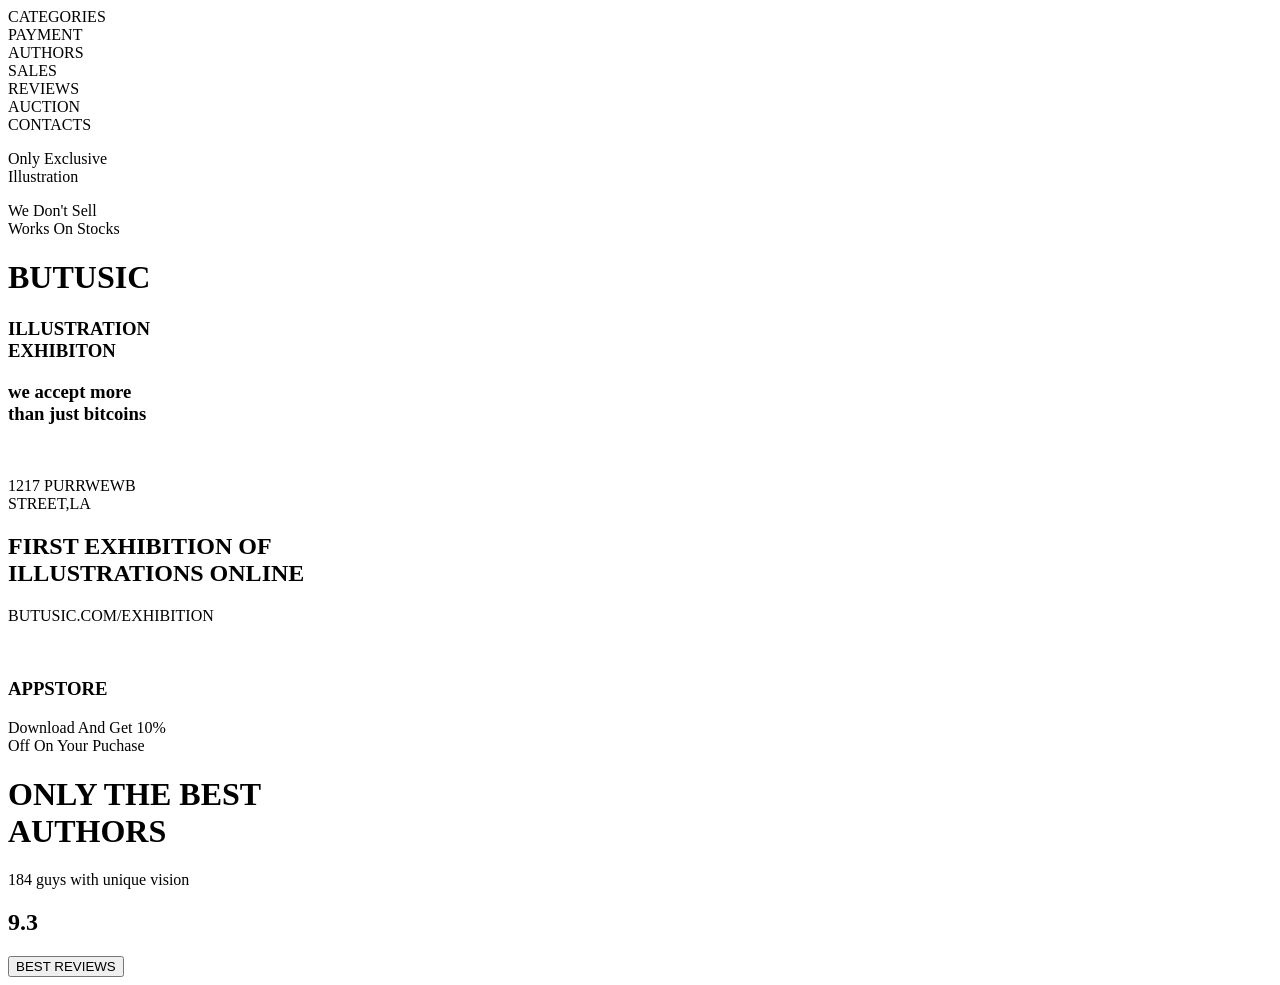
==== day 7/index.html @ a7243c7a "day7: Add day7 project files" ====
<!DOCTYPE html>
<html lang="en">
<head>
    <meta charset="UTF-8">
    <meta name="viewport" content="width=, initial-scale=1.0">
    <title>Document</title>
    <link rel="stylesheet" href="STYLE.CSS">
    <link rel="stylesheet" href="https://cdnjs.cloudflare.com/ajax/libs/font-awesome/7.0.1/css/all.min.css"
        integrity="sha512-2SwdPD6INVrV/lHTZbO2nodKhrnDdJK9/kg2XD1r9uGqPo1cUbujc+IYdlYdEErWNu69gVcYgdxlmVmzTWnetw=="
        crossorigin="anonymous" referrerpolicy="no-referrer" />
</head>
<body>
 <main>
   <div class="card1"></div>
    <div class="card2"></div>
     <div class="card3">
        <div class="menu">
            <div class="item"><i class="fa-solid  fa-layer-group"></i>
                CATEGORIES</div>
            <div class="item"><i class="fa-solid  fa-credit-card"></i>
                PAYMENT</div>
             <div class="item"><i class="fa-solid  fa-user"></i>
                AUTHORS</div>
              <div class="item"><i class="fa-solid  fa-chart-line"></i>
                SALES</div>
               <div class="item"><i class="fa-solid  fa-star"></i>
                REVIEWS</div>
                <div class="item"><i class="fa-solid  fa-gavel"></i>
                    AUCTION</div>
                <div class="line"></div>
                <div class="item"><i class="fa-solid  fa-envelope"></i>
                    CONTACTS</div>
        </div>
     </div>
      <div class="card4">
           <div class="left"><i class="fa-regular  fa-face-smile"></i>
              <p>Only Exclusive <br> Illustration</p>
           </div>
           <div class="linee"></div>
           <div class="right"><i class="fa-solid  fa-cube"></i>
            <p>We Don't Sell <br>Works On Stocks</p>
           </div>


      </div>
       <div class="card5"></div>



        <div class="card6">
            <div class="upper">

                <h1>BUTUSIC</h1>
                <h3>ILLUSTRATION <br>EXHIBITON</h3>
            </div>
            <div class="mid">
            </div>
            <div class="down">
                <div class="leftside">

                </div><i class="fa-brands  fa-bitcoin"></i>
                <h3>we accept more <br>than just bitcoins</h3>
            </div>
             <img src="https://encrypted-tbn0.gstatic.com/images?q=tbn:ANd9GcR7-x86h_Gr-ox3R95S6lvQp2OKbNqx7SKXjg&s" alt="">
        </div>
         <div class="card7">
             <div class="top">
               <i class="fa-solid  fa-map-location-dot"></i>
               <p>1217  PURRWEWB <br> STREET,LA</p>
             </div>
             <div class="bot">
                <h2>FIRST EXHIBITION OF <br> ILLUSTRATIONS ONLINE</h2>
                 <p>BUTUSIC.COM/EXHIBITION</p> 
            </div>

         </div>
          <div class="card8">
            <i class="fa-solid  fa-award"></i>
            <i class="fa-solid  fa-award"></i>
            <i class="fa-solid  fa-award"></i>
            <i class="fa-solid  fa-award"></i>
          </div>
           <div class="card9">
            <div class="lt"></div>
              <img src="https://pngimg.com/uploads/qr_code/qr_code_PNG5.png" alt="">
             <div class="text">
             <h3>APPSTORE</h3>
              <P>Download And Get 10% <br> Off On Your Puchase</P>
                </div> 
                <i class="fa-solid  fa-arrow-up-right-from-square"></i>
           </div>
             <div class="card10">
                <div class="lh">
                    <h1>ONLY THE BEST <br> AUTHORS</h1>
                    <p>184 guys with unique vision</p>

                </div>
                <div class="rh">
                    <div id="pls">
                    <h2>9.3</h2></div>
                    <div class="stars">
                   <i class="fa-solid  fa-star"></i> 
                   <i class="fa-solid  fa-star"></i>
                   <i class="fa-solid  fa-star"></i>
                   <i class="fa-solid  fa-star"></i>
                   <i class="fa-regular  fa-star"></i>    
                    </div>
                    <div id="yes"><button>
                        BEST REVIEWS
                        <i class="fa-solid  fa-angle-right"></i>
                    </button></div>
                </div>


             </div>
         </main>   
</body>
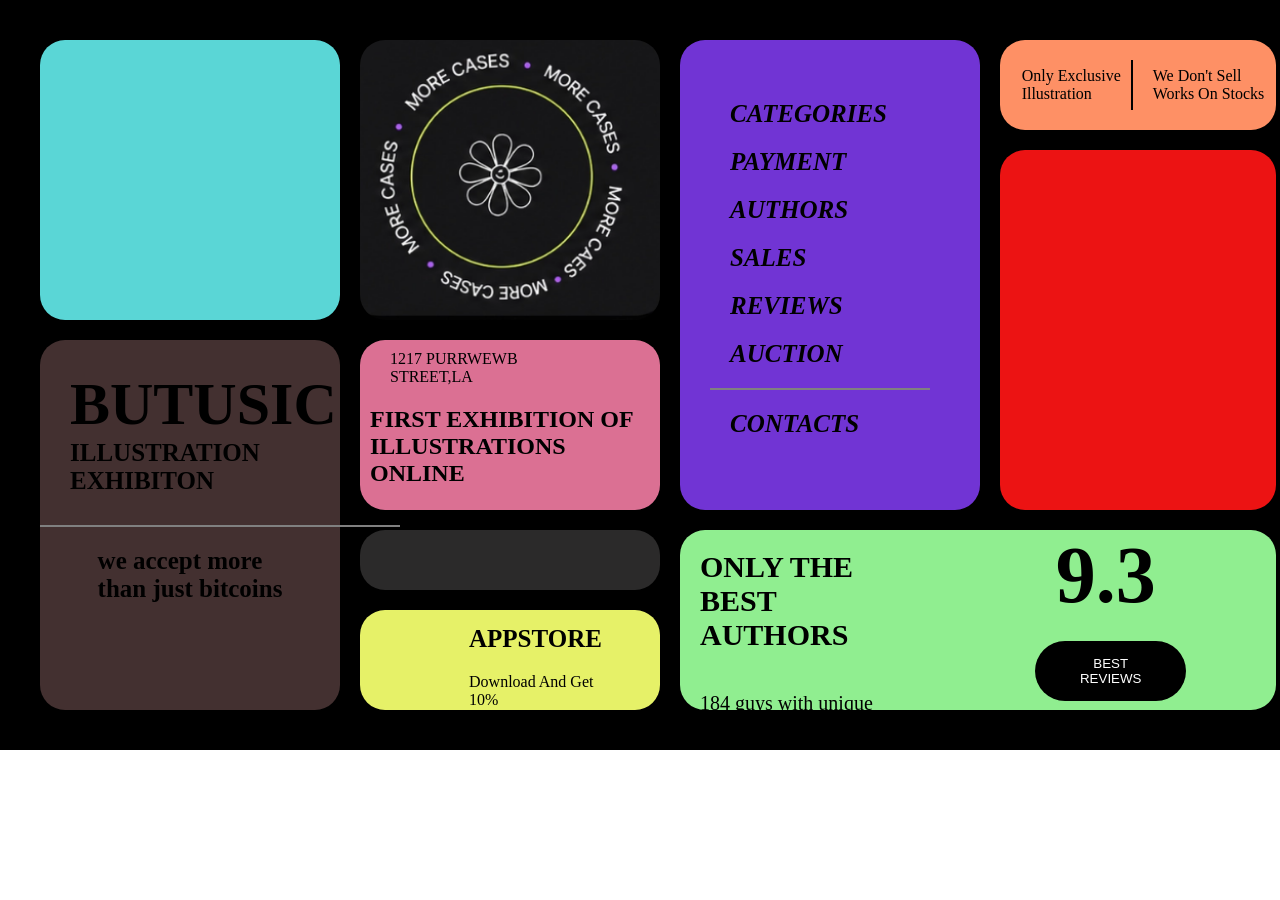
==== commit 37cc55de: "fix: correct day 7 css link" ====
--- a/day 7/index.html
+++ b/day 7/index.html
@@ -4,7 +4,7 @@
     <meta charset="UTF-8">
     <meta name="viewport" content="width=, initial-scale=1.0">
     <title>Document</title>
-    <link rel="stylesheet" href="STYLE.CSS">
+    <link rel="stylesheet" href="style.css">
     <link rel="stylesheet" href="https://cdnjs.cloudflare.com/ajax/libs/font-awesome/7.0.1/css/all.min.css"
         integrity="sha512-2SwdPD6INVrV/lHTZbO2nodKhrnDdJK9/kg2XD1r9uGqPo1cUbujc+IYdlYdEErWNu69gVcYgdxlmVmzTWnetw=="
         crossorigin="anonymous" referrerpolicy="no-referrer" />
--- a/day 7/style.css
+++ b/day 7/style.css
@@ -0,0 +1,298 @@
+*{
+    margin: 0;
+    padding: 0;
+    box-sizing: border-box;
+}
+
+html,
+body{
+    height: 100%;
+    width: 100%;
+   
+    
+}
+main{
+    height;100%;
+    width: 100%;
+     background-color: black;
+    display: grid;
+    grid-template-columns:25% 25% 25% 23% ;
+    grid-template-rows:90px 170px 170px 60px 100px ;
+    padding: 40px 40px;
+    gap: 20px;
+
+grid-template-areas: 
+ "card1 card2 card3 card4"
+ "card1 card2 card3 card5"
+ "card6 card7 card3 card5"
+ "card6 card8 card10 card10"
+ "card6 card9 card10 card10"
+;
+
+}
+.card1{
+    background-color: rgb(90, 214, 214);
+    grid-area: card1;
+    border-radius: 25px;
+    background-image: url(https://lh5.googleusercontent.com/oyAX4KBqmtzD-1i9X7bTIi1-fIgrmQXQB_hhSmIz4OY08OYAym3SzRhWtussSunASexX1JLBOglU27Oc6XY7vhlybcM4BMK5oNfpvQXMR1L91YmbD5fedvOR_M3SGnt82M9YtPKgq3isV2uZFe7UGEipHPtGGr_KUyLwrEemzcw6uDOj1BIaSAjBXg);
+   background-size: cover;
+   background-position: center;
+}
+.card2{
+    background-color: rgb(196, 220, 39);
+    grid-area: card2;
+    border-radius: 25px;
+background-image: url(Screenshot\ 2026-05-17\ 210018.png);
+ background-size: cover;
+   background-position: center;
+}
+    
+.card3{
+    background-color: rgb(113, 52, 212);
+    grid-area: card3;
+    border-radius: 25px;
+    display: flex;
+    
+    
+    
+}
+.menu{
+    padding-left: 30px;
+    padding-top: 40px;
+    font-size: 25px;
+    font-weight: 700;
+    font-style: italic;
+
+}
+.item{
+    cursor: pointer;
+    transition: 0.3s;
+}
+.item:hover{
+    background-color: rgb(113, 52, 212);
+    color: rgb(254, 248, 249);
+}
+
+
+
+
+.card3 .item{
+    margin:  20px;
+}
+
+.line{
+    width: 220px;
+    height: 2px;
+    background: gray;
+    margin: 20px 0px;
+}
+
+.card4{
+    background-color: rgb(254, 144, 101);
+    grid-area: card4;
+    border-radius: 25px;
+    display: flex;
+    align-items: center;
+    justify-content: center;
+}
+.linee{
+     width: 2px;
+    height: 50px;
+    background:black;
+    margin: 10px;
+    
+}
+.left{
+    display: flex;
+    align-items: center;
+    gap: 10px;
+}
+.left i{
+    font-size: 25px;
+}
+.right i{
+    font-size: 25px;
+}
+
+.right{
+    display: flex;
+    align-items: center;
+    gap: 10px;
+}
+.card5{
+    background-color: rgb(236, 19, 19);
+    grid-area: card5;
+    border-radius:25px;
+    background-image: url(https://abduzeedo.com/api/img?url=https%3A%2F%2Fcms.abduzeedo.com%2Fsites%2Fdefault%2Ffiles%2Foriginals%2F9bb47a152093021.6317cb9b6b8ec.jpg);
+   background-size: cover;
+   background-position: center;
+}
+.card6{
+    background-color:rgb(67, 48, 48);
+    grid-area: card6;
+    border-radius:25px;
+}
+.card6 .upper{
+    font-style:normal;
+   padding: 30px;
+   
+   
+}
+h1{
+    font-size: 60px;
+}
+
+.card6 .mid{width: 360px;
+    height: 2px;
+    background: gray;
+   
+}
+
+
+.card6 .down{
+    display: flex;
+    align-items:center;
+    justify-content: center;
+    padding: 20px;
+}
+h3{
+    font-size: 25px;
+}
+.down i{
+    font-size: 60px;
+}
+.leftside{
+    display: flex;
+    gap: 10px;
+}
+.card6 img{
+   width: 270px;
+    margin-left: 60px;
+    margin-top: -5px;
+
+    
+}
+
+.card7{
+    background-color:palevioletred;
+    grid-area: card7;
+    border-radius: 25px;
+}
+.card7 .top{
+    display: flex;
+    align-items: center;
+    justify-content:flex-start;
+    gap: 20px;
+    padding: 10px;
+}
+.top i{
+    font-size: 40px;
+}
+.bot{
+    padding: 10px;
+   
+}
+.bot p{
+    margin-top: 20px;
+    font-weight: 900;
+    opacity: 0.6;
+}
+
+
+.card8{
+    background-color: rgb(43, 42, 42);
+    grid-area: card8;
+    border-radius: 25px;
+    display: flex;
+    gap: 20px;
+    color: white;
+    font-size: 40px;
+    align-items: center;
+    justify-content: space-evenly;
+    
+}
+.card9{
+    background-color: rgb(230, 241, 104);
+    grid-area: card9;
+    border-radius:25px;
+    display: flex;
+    align-items:flex-start;
+    
+    gap: 5px;
+}
+
+.card9 img{
+     width: 90px;
+    margin-left: 15px;
+    margin-top: 10px;
+    padding: 5px;
+   
+}
+.text {
+    display:flex;
+    flex-direction: column;
+   
+}
+
+.text h3{
+    margin-top: 15px;
+}
+.text p{
+    
+    margin-top: 20px;
+}
+.card9 i{
+    font-size: 25px;
+    margin-left: 40px;
+    margin-top: 10px;
+}
+.card10{
+    background-color:lightgreen;
+    grid-area: card10;
+    border-radius:25px;
+    display: flex;
+    justify-content: space-between;
+}
+.lh h1{
+    font-size: 30px;
+padding: 20px;
+}
+.lh p{
+    font-size: 20px;
+    padding: 20px
+}
+.rh{
+   display: flex;
+   flex-direction: column;
+   align-items: center;
+
+}
+.rh h2{
+   
+    font-size: 80px;
+   
+}
+.stars{
+    display: flex;
+   gap: 15px;
+   justify-content: center;
+   margin-right: 10px;
+}
+button{
+   align-self: flex-start;
+  
+    border: none;
+    padding: 15px 40px;
+    margin: 30px;
+    margin-left: 100px;
+    margin-top: 20px;
+    border-radius: 30px;
+    background-color: black;
+    color: white;
+}
+#pls{
+    margin-right: 0px;
+}
+#yes{
+    margin-right: 60px;
+}
